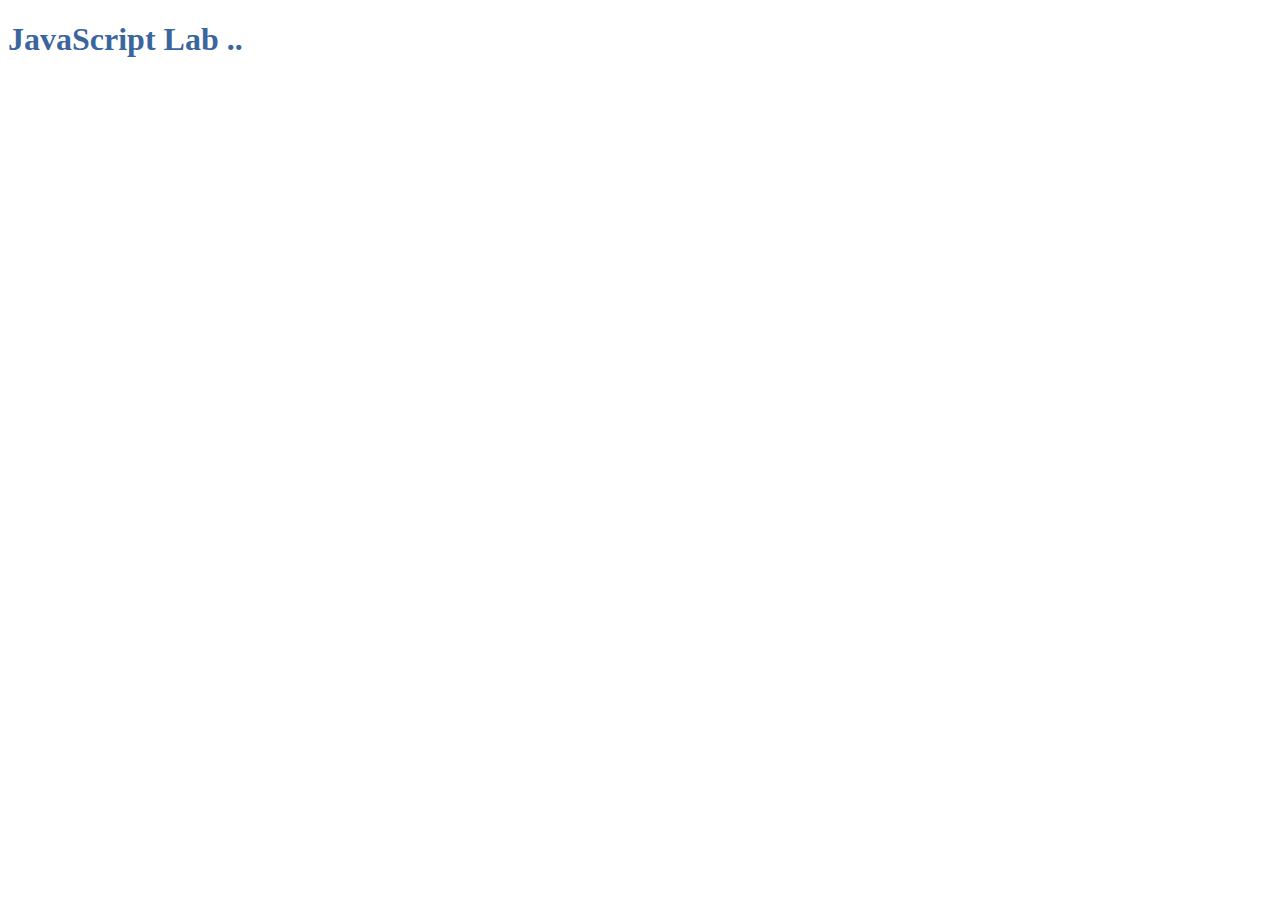
==== JS Exercises/index.html @ 507255f3 "Merge c33d880d3d06308f44264e9e3142c2aa81d612ab into fd8e30a8c2b4a69d6139b29010d68c105a066ba2" ====
<!DOCTYPE html>
<html lang="en">
<head>
    <meta charset="UTF-8">
    <meta name="viewport" content="width=device-width, initial-scale=1.0">
    <title>Working with JacaScript</title>
    <style>
        h1 {
            color: #154b8cdd;
        }
    </style>
</head>
<body>
    <h1>JavaScript Lab ..</h1>
    <script src="./index.js"></script>
</body>
</html>
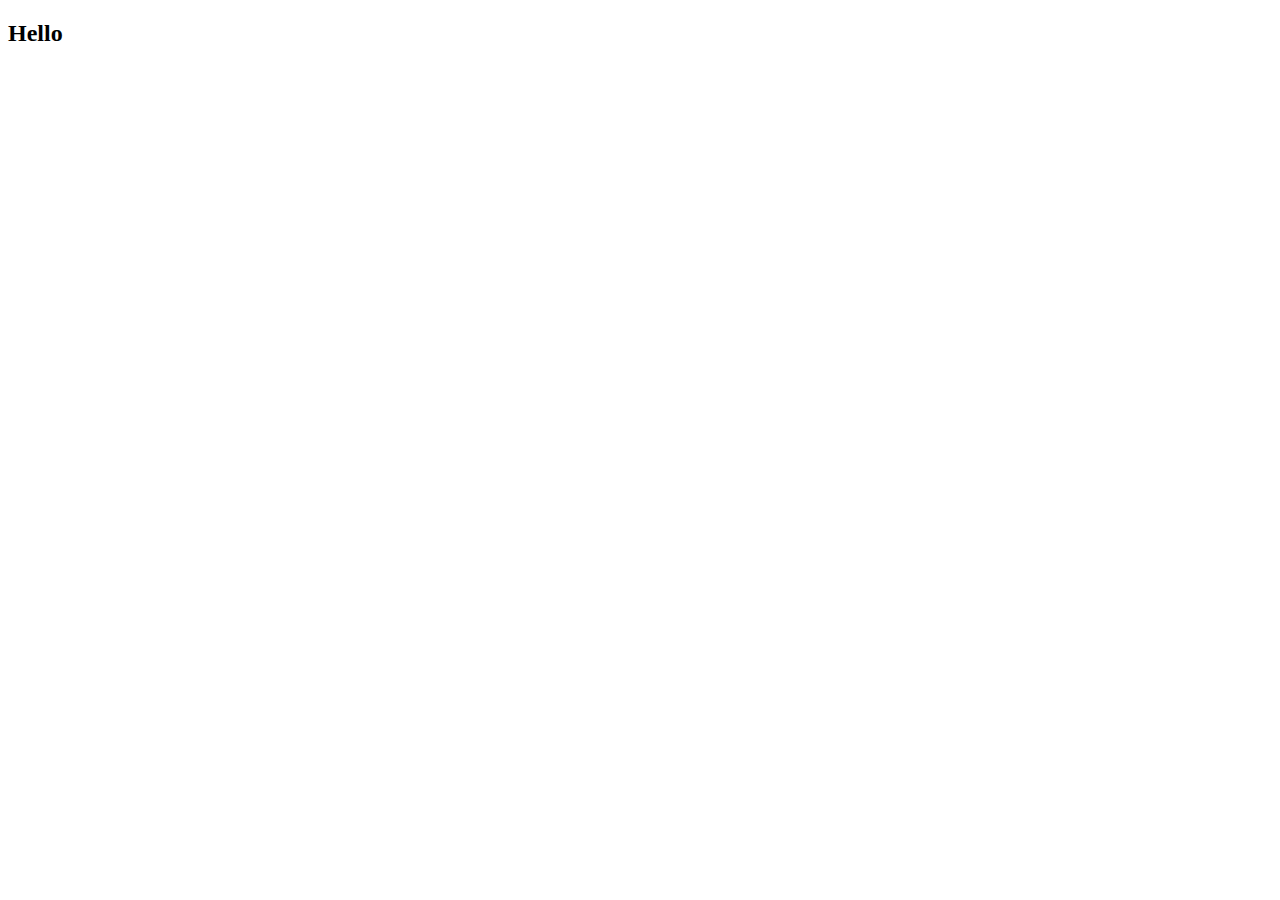
==== commit ffc4a356: "Merge 4272731ced03ac5e77582c7751b09d98ee44e527 into fd8e30a8c2b4a69d6139b29010d68c105a066ba2" ====
--- a/JS Exercises/index.html
+++ b/JS Exercises/index.html
@@ -3,15 +3,15 @@
 <head>
     <meta charset="UTF-8">
     <meta name="viewport" content="width=device-width, initial-scale=1.0">
-    <title>Working with JacaScript</title>
-    <style>
-        h1 {
-            color: #154b8cdd;
-        }
-    </style>
+    <title>Document</title>
 </head>
 <body>
-    <h1>JavaScript Lab ..</h1>
-    <script src="./index.js"></script>
+
+    <h2>Hello</h2>
+
+    <script src="./index.js">
+
+    </script>
+    
 </body>
 </html>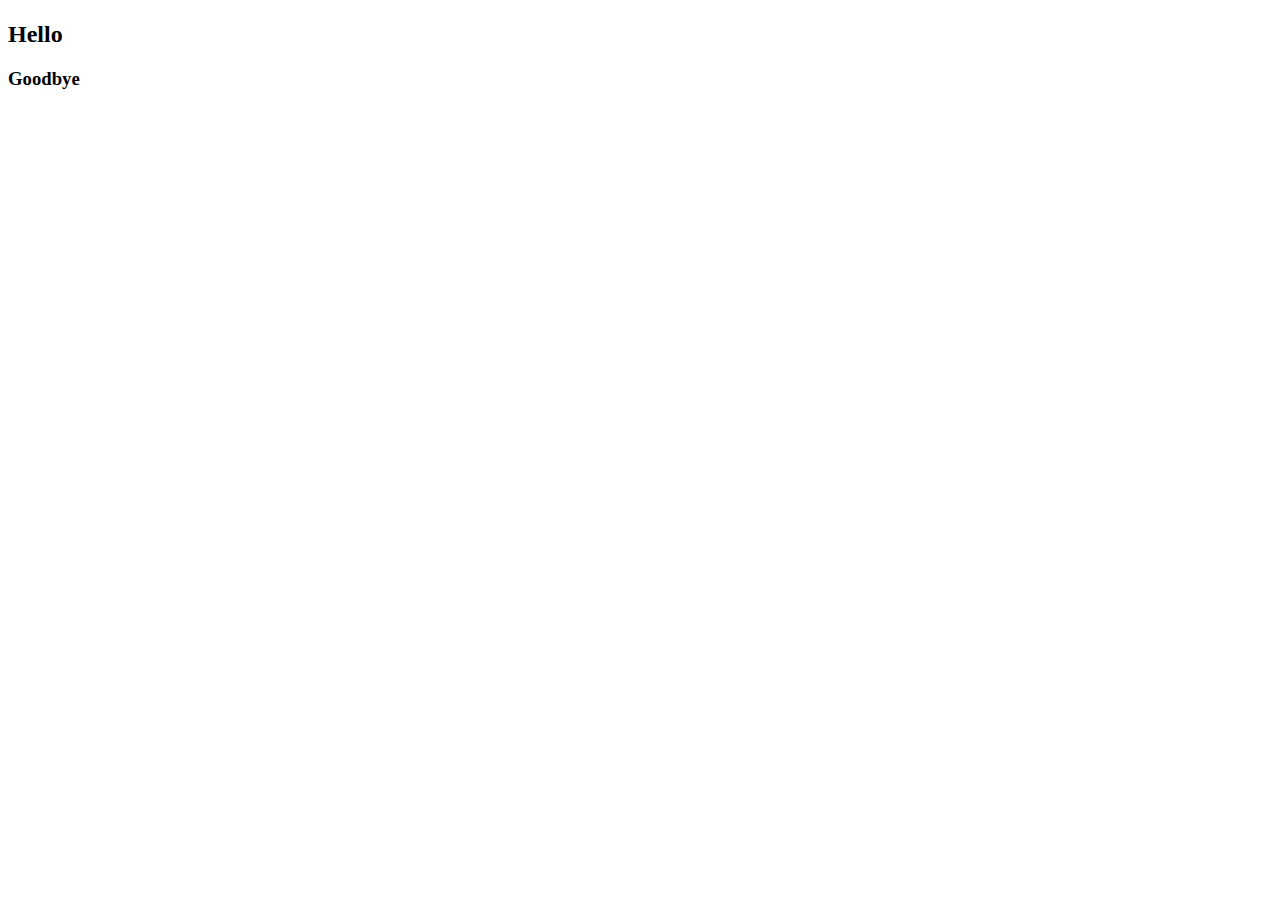
==== commit 87219401: "add JS exercises 1-5" ====
--- a/JS Exercises/index.html
+++ b/JS Exercises/index.html
@@ -1,17 +1,14 @@
 <!DOCTYPE html>
 <html lang="en">
-<head>
-    <meta charset="UTF-8">
-    <meta name="viewport" content="width=device-width, initial-scale=1.0">
+  <head>
+    <meta charset="UTF-8" />
+    <meta name="viewport" content="width=device-width, initial-scale=1.0" />
     <title>Document</title>
-</head>
-<body>
-
+  </head>
+  <body>
+    <h1></h1>
     <h2>Hello</h2>
-
-    <script src="./index.js">
-
-    </script>
-    
-</body>
-</html>+    <h3>Goodbye</h3>
+    <script src="./index.js"></script>
+  </body>
+</html>
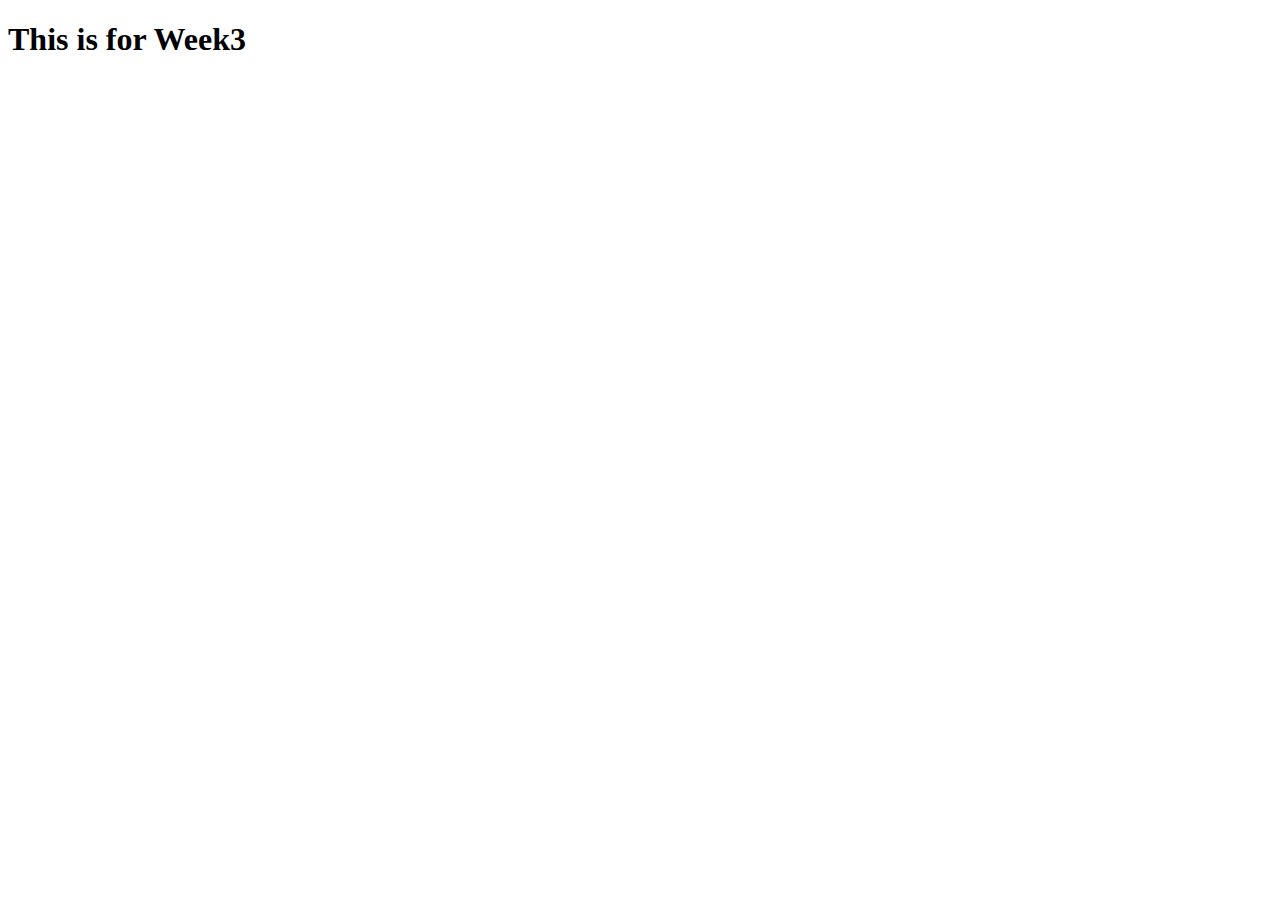
==== commit acaba60e: "Merge 113dc4af6e1e3d4864e389eaf2cf5f716045bbef into fd8e30a8c2b4a69d6139b29010d68c105a066ba2" ====
--- a/JS Exercises/index.html
+++ b/JS Exercises/index.html
@@ -1,14 +1,19 @@
 <!DOCTYPE html>
 <html lang="en">
-  <head>
-    <meta charset="UTF-8" />
-    <meta name="viewport" content="width=device-width, initial-scale=1.0" />
+
+<head>
+    <meta charset="UTF-8">
+    <meta name="viewport" content="width=device-width, initial-scale=1.0">
     <title>Document</title>
-  </head>
-  <body>
-    <h1></h1>
-    <h2>Hello</h2>
-    <h3>Goodbye</h3>
+</head>
+
+<body>
+
+    <h1>This is for Week3</h1>
+
+
+
     <script src="./index.js"></script>
-  </body>
-</html>
+</body>
+
+</html>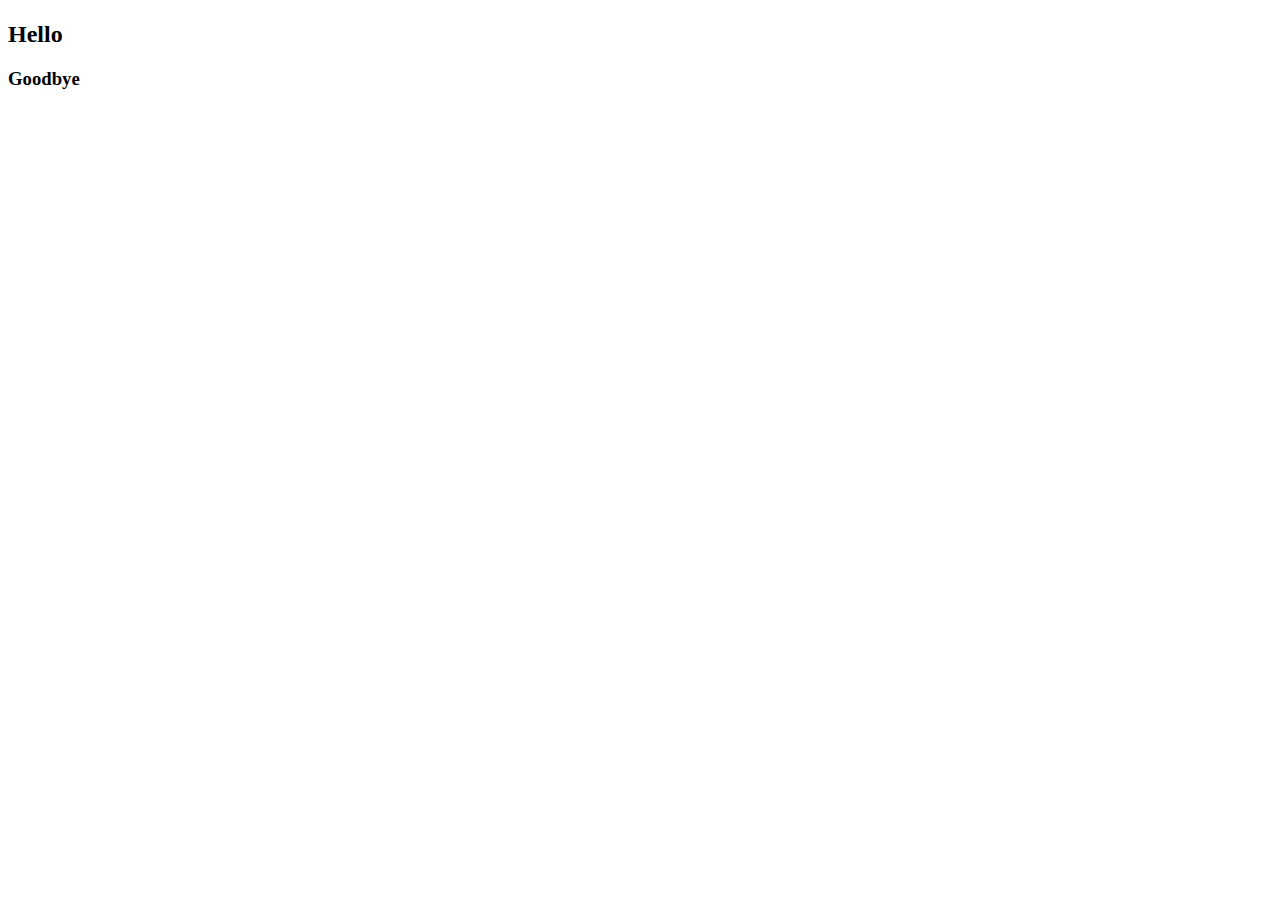
==== commit 749e6b9c: "Merge 2ea12cfbbc64ee2f396526e2fa69f2b4d6e2a32a into fd8e30a8c2b4a69d6139b29010d68c105a066ba2" ====
--- a/JS Exercises/index.html
+++ b/JS Exercises/index.html
@@ -1,19 +1,14 @@
 <!DOCTYPE html>
 <html lang="en">
-
-<head>
-    <meta charset="UTF-8">
-    <meta name="viewport" content="width=device-width, initial-scale=1.0">
+  <head>
+    <meta charset="UTF-8" />
+    <meta name="viewport" content="width=device-width, initial-scale=1.0" />
     <title>Document</title>
-</head>
-
-<body>
-
-    <h1>This is for Week3</h1>
-
-
-
+  </head>
+  <body>
+    <h1></h1>
+    <h2>Hello</h2>
+    <h3>Goodbye</h3>
     <script src="./index.js"></script>
-</body>
-
-</html>+  </body>
+</html>
